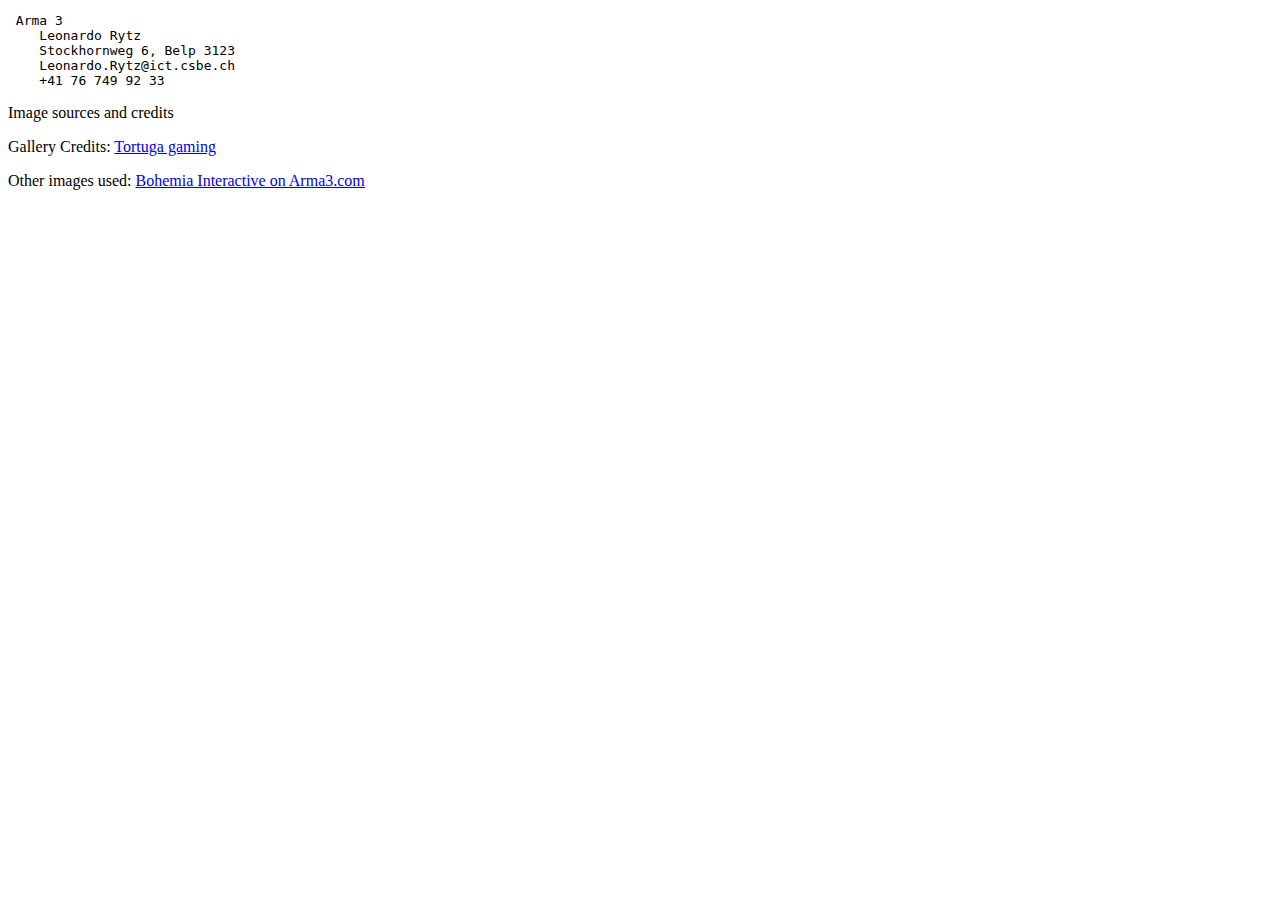
==== impresssum.html @ 8b5bc4ae "Setup Website" ====
<!DOCTYPE html>
<html lang="en">
<head>
    <title>SFH</title>
    <meta charset="UTF-8">
    <link rel="stylesheet" href="style.css">
</head>
<body id="ImpressumBG">
<section>
    <article>
        <pre class="Impressum"> Arma 3
    Leonardo Rytz
    Stockhornweg 6, Belp 3123
    Leonardo.Rytz@ict.csbe.ch
    +41 76 749 92 33</pre>

        <p>Image sources and credits</p>
        <p>Gallery Credits: <a href="https://units.arma3.com/unit/tortuga">Tortuga gaming</a></p>
        <p>Other images used: <a href="https://arma3.com">Bohemia Interactive on Arma3.com</a></p>
    </article>
</section>
</body>
---- style.css ----
#nav {
    height: auto;
    width: 100%;
    margin: 0;
}

.container{
    display: flex;
    flex-direction: row;
    justify-content: center;
    align-content: center;
    background-color: red;
    align-items: baseline;
    padding: 20px;
    overflow: auto;
}

.button {
    background-color: #4CAF50; /* Green */
    font-size: 20px;
    padding: 10px;
    color: white; /* Text colour*/
    border: 1px solid black;
    transition-duration: 0.2s;
}

.button:hover {
    background-color: red; /* Green */
    color: black;
}

.button a {
    float: left;
    display: block;
    color: #f2f2f2;
    text-align: center;
    padding: 14px 16px;
}

.footer {
    display: flex;
    background-color: black;
    padding: 10px;
    flex-direction: row;
    justify-content: space-between;
    align-content: center;
    align-items: baseline;
    color: white;
    height: auto;
}

.footer50 {
    width: 50%;
}

.footer25 {
    width: 25%;
}

#BG {
    background-color: black;
}

#TortugaButton {
    height: 40px;
    width: 40px;
}

.article {
    width: 100%;
    height: auto;
}

.imageMap {
    width: 100%;
    height: auto;
}

.mapBox{
    display: flex;
    flex-direction: row;
    justify-content: center;
    align-items: start;
    align-content: center;
    width: auto;
    padding: 20px;
    overflow: auto;
    height: auto;
    background-color: rgba(29,29,29,0.8);
    margin: 20px;
}

.item {
    width: 50%;
    text-align: center;
    background-color: white;
    height: auto;
    margin: 20px;
}

.item p {
    margin: 20px;
}

.disabled {
    opacity: 0.6;
    cursor: not-allowed;
    background-color: #4CAF50; /* Green */
    font-size: 20px;
    padding: 10px;
    color: white; /* Text colour*/
    border: 1px solid black;
    transition-duration: 0.2s;
}
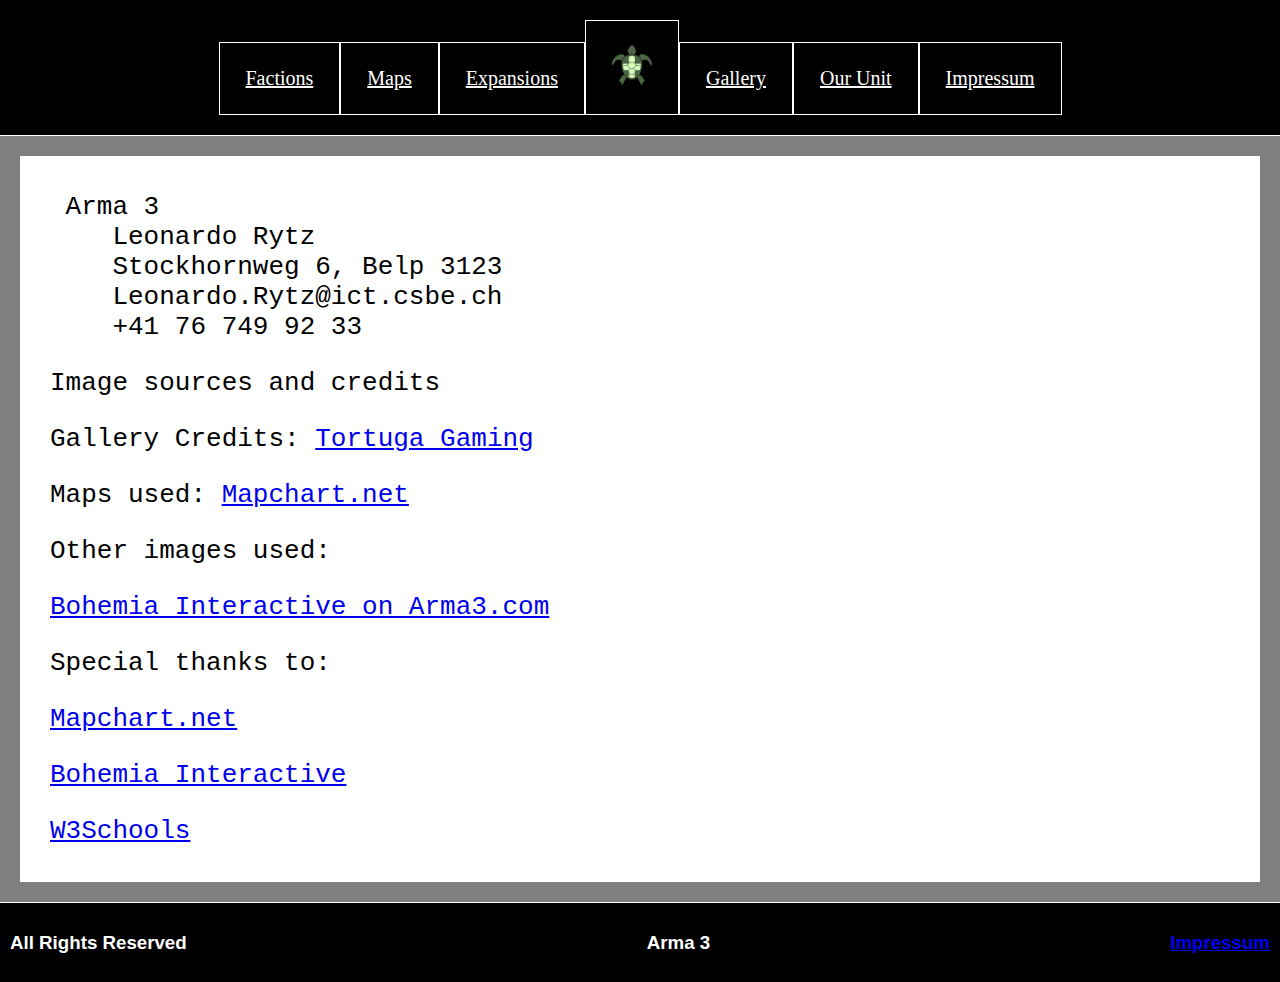
==== commit b5bec4a1: "Add files via upload" ====
--- a/impresssum.html
+++ b/impresssum.html
@@ -1,22 +1,61 @@
-<!DOCTYPE html>
-<html lang="en">
-<head>
-    <title>SFH</title>
-    <meta charset="UTF-8">
-    <link rel="stylesheet" href="style.css">
-</head>
-<body id="ImpressumBG">
-<section>
-    <article>
-        <pre class="Impressum"> Arma 3
-    Leonardo Rytz
-    Stockhornweg 6, Belp 3123
-    Leonardo.Rytz@ict.csbe.ch
-    +41 76 749 92 33</pre>
-
-        <p>Image sources and credits</p>
-        <p>Gallery Credits: <a href="https://units.arma3.com/unit/tortuga">Tortuga gaming</a></p>
-        <p>Other images used: <a href="https://arma3.com">Bohemia Interactive on Arma3.com</a></p>
-    </article>
-</section>
+<!DOCTYPE html>
+<html lang="en">
+<head>
+    <title>SFH</title>
+    <meta charset="UTF-8">
+    <link rel="stylesheet" href="style.css">
+</head>
+<body id="body">
+<nav id="nav">
+    <div class="navContainer">
+        <div class="button"><a href="factions.html">Factions</a></div>
+        <div class="button"><a href="Maps.html">Maps</a></div>
+        <div class="button"><a href="Expansions.html">Expansions</a></div>
+        <div class="button"><a href="index.html"><img id="TortugaButton" alt="Tortuga Gaming Emblem" src="img/TG.png"></a></div>
+        <div class="button"><a href="Gallery.html">Gallery</a></div>
+        <div class="button"><a href="Unit.html">Our Unit</a></div>
+        <div class="button"><a href="impresssum.html">Impressum</a></div>
+    </div>
+</nav>
+<section class="pageContent">
+    <article>
+        <div class="textField">
+            <div class="margin20Px">
+                 <pre> Arma 3
+    Leonardo Rytz
+    Stockhornweg 6, Belp 3123
+    Leonardo.Rytz@ict.csbe.ch
+    +41 76 749 92 33</pre>
+
+                <div>
+                    <p>Image sources and credits</p>
+                    <p>Gallery Credits: <a href="https://units.arma3.com/unit/tortuga">Tortuga Gaming</a></p>
+                    <p>Maps used: <a href="https://mapchart.net/">Mapchart.net</a></p>
+                    <p>Other images used:</p>
+                    <p><a href="https://arma3.com">Bohemia Interactive on Arma3.com</a></p>
+                    <p>Special thanks to:</p>
+                    <p><a href="https://mapchart.net/">Mapchart.net</a></p>
+                    <p><a href="https://arma3.com">Bohemia Interactive</a></p>
+                    <p><a href="https://w3schools.com">W3Schools</a></p>
+                </div>
+            </div>
+        </div>
+    </article>
+</section>
+
+<footer>
+    <div class="footer">
+        <div>
+            <h3>All Rights Reserved</h3>
+        </div>
+        <div>
+            <h3>Arma 3</h3>
+        </div>
+        <div>
+            <h3>
+                <a href="impresssum.html">Impressum</a>
+            </h3>
+        </div>
+    </div>
+</footer>
 </body>--- a/style.css
+++ b/style.css
@@ -1,114 +1,274 @@
-#nav {
-    height: auto;
-    width: 100%;
-    margin: 0;
-}
-
-.container{
-    display: flex;
-    flex-direction: row;
-    justify-content: center;
-    align-content: center;
-    background-color: red;
-    align-items: baseline;
-    padding: 20px;
-    overflow: auto;
-}
-
-.button {
-    background-color: #4CAF50; /* Green */
-    font-size: 20px;
-    padding: 10px;
-    color: white; /* Text colour*/
-    border: 1px solid black;
-    transition-duration: 0.2s;
-}
-
-.button:hover {
-    background-color: red; /* Green */
-    color: black;
-}
-
-.button a {
-    float: left;
-    display: block;
-    color: #f2f2f2;
-    text-align: center;
-    padding: 14px 16px;
-}
-
-.footer {
-    display: flex;
-    background-color: black;
-    padding: 10px;
-    flex-direction: row;
-    justify-content: space-between;
-    align-content: center;
-    align-items: baseline;
-    color: white;
-    height: auto;
-}
-
-.footer50 {
-    width: 50%;
-}
-
-.footer25 {
-    width: 25%;
-}
-
-#BG {
-    background-color: black;
-}
-
-#TortugaButton {
-    height: 40px;
-    width: 40px;
-}
-
-.article {
-    width: 100%;
-    height: auto;
-}
-
-.imageMap {
-    width: 100%;
-    height: auto;
-}
-
-.mapBox{
-    display: flex;
-    flex-direction: row;
-    justify-content: center;
-    align-items: start;
-    align-content: center;
-    width: auto;
-    padding: 20px;
-    overflow: auto;
-    height: auto;
-    background-color: rgba(29,29,29,0.8);
-    margin: 20px;
-}
-
-.item {
-    width: 50%;
-    text-align: center;
-    background-color: white;
-    height: auto;
-    margin: 20px;
-}
-
-.item p {
-    margin: 20px;
-}
-
-.disabled {
-    opacity: 0.6;
-    cursor: not-allowed;
-    background-color: #4CAF50; /* Green */
-    font-size: 20px;
-    padding: 10px;
-    color: white; /* Text colour*/
-    border: 1px solid black;
-    transition-duration: 0.2s;
+.margin20Px p{
+    font-size: 26px;
+}
+
+.margin20Px pre{
+    font-size: 26px;
+}
+
+p {
+    font-family: "Courier New", sans-serif;
+}
+
+h1{
+    font-family: Bahnschrift,sans-serif;
+}
+
+h2{
+    font-family: Bahnschrift,sans-serif;
+}
+
+h3{
+    font-family: Bahnschrift,sans-serif;
+}
+
+#nav {
+    height: auto;
+    width: 100%;
+    margin: 0;
+    background-color: black;
+    border-bottom: 1px solid white;
+}
+
+#body {
+    width: 100%;
+    margin: 0;
+    background-color: gray;
+}
+
+.textField {
+    margin: 20px;
+    background-color: white;
+    padding: 10px;
+}
+
+.textCenter {
+    text-align:center;
+}
+
+.container{
+    display: flex;
+    flex-direction: row;
+    justify-content: center;
+    align-content: center;
+    align-items: baseline;
+    padding: 20px;
+    overflow: auto;
+    background-color: black;
+}
+
+.margin20Px {
+    margin: 20px;
+}
+
+.navContainer {
+    display: flex;
+    flex-direction: row;
+    justify-content: center;
+    align-content: center;
+    align-items: baseline;
+    padding: 20px;
+    overflow: auto;
+}
+.button {
+    background-color: black; /* Green */
+    font-size: 20px;
+    padding: 10px;
+    color: white; /* Text colour*/
+    border: 1px solid white;
+    transition-duration: 0.2s;
+}
+
+.button:hover {
+    background-color: white; /* Green */
+    border: 1px solid black;
+}
+
+.button:hover a {
+    color: black;
+}
+
+.boxExpansion {
+    width: available;
+    height: 500px;
+    margin: 20px;
+    justify-content: left;
+    text-align: left;
+}
+
+.button a {
+    float: left;
+    display: block;
+    color: white;
+    text-align: center;
+    padding: 14px 16px;
+}
+
+.footer {
+    display: flex;
+    background-color: black;
+    padding: 10px;
+    flex-direction: row;
+    justify-content: space-between;
+    align-content: center;
+    align-items: baseline;
+    color: white;
+    height: auto;
+    border-top: 1px solid white;
+}
+
+.footer50 {
+    width: 50%;
+}
+
+.footer25 {
+    width: 25%;
+}
+
+#BG {
+    background-color: black;
+}
+
+#TortugaButton {
+    height: 40px;
+    width: 40px;
+}
+
+.article {
+    width: 100%;
+    height: auto;
+    margin: 0;
+}
+
+.imageMap {
+    width: 100%;
+    height: auto;
+}
+
+.imageMapWide {
+    height: 100%;
+    width: auto;
+}
+
+.mapBox{
+    display: flex;
+    flex-direction: row;
+    justify-content: center;
+    align-items: start;
+    align-content: center;
+    width: auto;
+    padding: 20px;
+    overflow: auto;
+    height: auto;
+    background-color: rgba(29,29,29,0.8);
+    margin: 20px;
+    border: 1px solid white;
+}
+
+.imageFactionsFlex{
+    display: flex;
+    flex-direction: row;
+    justify-content: left;
+    align-items: baseline;
+    align-content: space-evenly;
+    height: 500px;
+}
+
+.expansionItem {
+    text-align: left;
+    background-color: white;
+    margin: 20px;
+    width: available;
+    height: 500px;
+    padding: 10px;
+    padding-bottom: 0;
+    padding-top: 0;
+}
+
+.item {
+    width: 50%;
+    text-align: center;
+    background-color: white;
+    height: auto;
+    margin: 20px;
+}
+
+.item100 {
+    width: 100%;
+    text-align: center;
+    background-color: white;
+    height: auto;
+    margin: 0;
+}
+
+.item p {
+    margin: 20px;
+}
+
+.disabled {
+    opacity: 0.6;
+    cursor: not-allowed;
+    background-color: #4CAF50; /* Green */
+    font-size: 20px;
+    padding: 10px;
+    color: white; /* Text colour*/
+    border: 1px solid black;
+    transition-duration: 0.2s;
+}
+
+
+.imageFactions {
+    height: 500px;
+    margin-bottom: 20px;
+}
+
+#pageContent {
+
+}
+
+.factionBox{
+    display: flex;
+    flex-direction: column;
+    justify-content: center;
+    align-items: start;
+    align-content: center;
+    width: auto;
+    padding: 20px;
+    overflow: auto;
+    height: auto;
+    background-color: rgba(29,29,29,0.8);
+    margin: 20px;
+    border: 1px solid white;
+}
+
+.flex{
+    display: flex;
+    flex-flow: row;
+    justify-content: center;
+    align-items: center;
+    align-content: space-between;
+    margin: 5px;
+    border: 1px solid #ccc;
+    width: auto;
+}
+
+div.gallery {
+    display: flex;
+    flex-flow: row;
+    justify-content: space-evenly;
+    align-items: baseline;
+    padding: 5px;
+    margin: 5px;
+    border: 1px solid white;
+    float: left;
+    width: auto;
+}
+
+div.gallery:hover {
+    border: 1px solid white;
+}
+
+div.gallery img {
+    max-width: 400px;
+    height: 400px;
 }